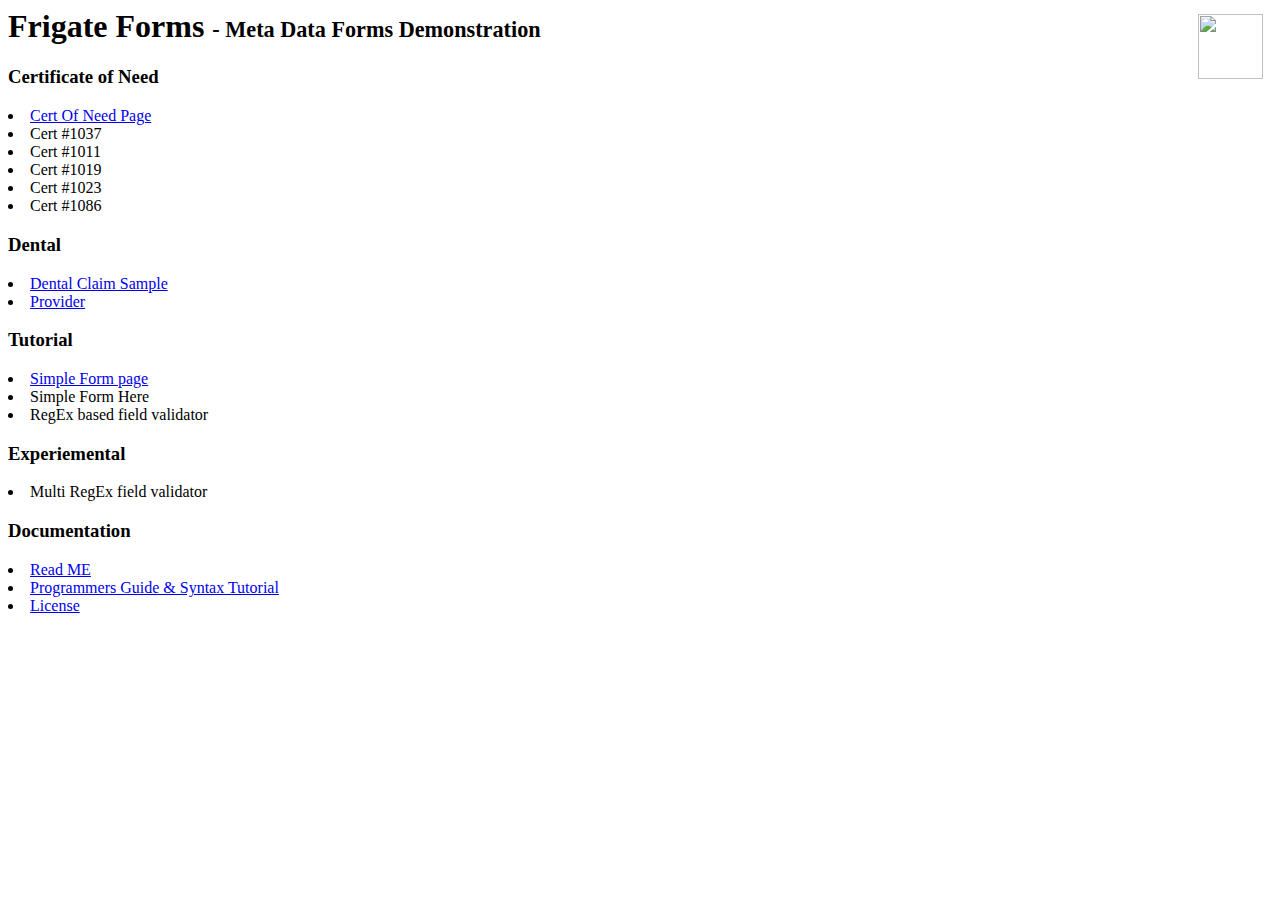
==== http-docs/index.html @ d95e4697 "test" ====
<html>

    <head>
        <meta description="Simple Meta Data Forms Demo">
        <meta name="viewport" content="width=device-width,height=device-height,initial-scale=1.0"/>
        <link rel="stylesheet" type="text/css" href="mforms/css/meta-forms.css"/>
        <link rel="stylesheet" type="text/css" href="css/index.css" />
        <script async src="mforms/js/browser_util.js" type="text/javascript"></script>
        <script async src="mforms/js/simple_ajax.js" type="text/javascript"></script>
        <script async src="mforms/js/mforms.js" type="text/javascript"></script>
        <script async src="mforms/js/mforms_parse.js" type="text/javascript"></script>
        <style>
    
    </style>
    </head>

    <body onLoad="display_form('form_div', 'demo/examples/forms/simple-form',
        null, GTX)">
        <a href="/"><img src="/img/frigate-forms-logo.png" style="z-index:3; top:-2px;
  right: 1px; margin: 1em; position: absolute;" width="65px" ></img></a>
        <h1>Frigate Forms <small><small>- Meta Data Forms Demonstration</small></small></h1>
        <div id="form_div"></div>
        <div id="links">
            <h3>Certificate of Need</h3>
            <li><a href="demo/cert-of-need/index.html">Cert Of Need Page</a></li>
            <li onclick="display_form('form_div',
                'demo/cert-of-need/forms/cneed', '1037', GTX)">
                Cert #1037
            </li>

            <li onclick="display_form('form_div',
                'demo/cert-of-need/forms/cneed' , '1011', GTX )">
                Cert #1011</li>
            <li onclick="display_form('form_div',
                'demo/cert-of-need/forms/cneed' , '1019', GTX )">
                Cert #1019</li>
            <li onclick="display_form('form_div',
                'demo/cert-of-need/forms/cneed' , '1023', GTX )">
                Cert #1023</li>
            <li onclick="display_form('form_div',
                'demo/cert-of-need/forms/cneed' , '1086', GTX )">
                Cert #1086</li>

            <h3>Dental</h3>
            <li><a href="https://claim.frigateforms.com">Dental Claim
                    Sample</a></li>
            <li><a href="https://provider.frigateforms.com">Provider</a></li>

            <h3>Tutorial</h3>
            <li><a href="demo/examples/simple-form.html"
                    target="tutorial">Simple Form page</a></li>

            <li onclick="display_form('form_div',
                'demo/examples/forms/simple-form' , null, GTX )">
                Simple Form Here</li>

            <li onclick="display_form('form_div',
                'demo/examples/forms/field-validator-regex' , null, GTX
                )">
                RegEx based field validator</li>

            <h3>Experiemental</h3>
            <li onclick="display_form('form_div',
                'demo/examples/forms/field-validator-regex-multiple'
                , null, GTX )">
                Multi RegEx field validator</li>

            <h3>Documentation</h3>
            <li><a
                    href="https://github.com/joeatbayes/metadata-forms-gui"
                    target="docs">Read ME</a></li>
            <li><a
                    href="https://github.com/joeatbayes/metadata-forms-gui/blob/master/documentation/programmers-guide.md"
                    target="docs">Programmers Guide &amp; Syntax
                    Tutorial</a></li>
            <li><a
                    href="https://github.com/joeatbayes/metadata-forms-gui/blob/master/LICENSE"
                    target="docs">License</a>
            </li>

         
        </div>
    </body>
</html>
---- http-docs/mforms/css/meta-forms.css ----
.inputFrm {
    width: auto;
    height: auto;
    xfont-family: Verdana, Vivaldi, 'Vladimir Script';
    background-color: transparent;
    xfont-size: 0.8em;
    padding: 0px;
    margin: 0px;
    border: none;
    overflow-y: auto;
    overflow-x: hidden;
    display: flex;
    flex-wrap: wrap;
}

.inputFrmHead {
    width: 99.5%;
    font: 600;
    font-size: 1.2em;
    margin: 0px;
    color: #424242;
    padding: 0.1em;
    display: block;
}

input,
select {
    border: 1px solid dimgrey;
    border-radius: 1px;
}

input.input_text {
    min-width: 50px;
    xfont-size: 0.9em;
    max-width: 98%;
}

textarea.input_text {
    min-width: 50px;
    max-width: 95%;
    xfont-size: 0.9em;
    ;
    outline-color: silver;
    resize: none;
    overflow: hidden;
    padding: 0px;
    margin: 0px;
    box-sizing: border-box;
    /* For IE and modern versions of Chrome */
    -moz-box-sizing: border-box;
    /* For Firefox                          */
    -webkit-box-sizing: border-box;
}

input.next_button {
    xfont-size: 0.9em;
    border-radius: 2px;
    text-align: center;
    vertical-align: middle;
    font-family: Arial, Helvetica, sans-serif;
    cursor: pointer;
    height: 8pt;
    width: 18pt;
    margin-left: 5px;
}

#ErrMessage {
    display: none;
}

.fieldStatusMsg {
    color: red;
    display: none;
    display: block;
}

img.sampleImage {
    width: 100%;
}

.input_fieldCont,
.input_fieldvCont,
.input_fieldContainer,
.input_fieldvContainer,
.vert_radioCont {
    margin-top: 0.1em;
    margin-bottom: 0.4em;
    display: inline-block;
    flex-wrap: wrap;
    align-items: left;
    text-align: left;
    align-content: left;
}

.vert_radioCont {
    flex-direction: row;
}

.input_fieldvCont,
.input_fieldvContainer {
    display: block;
}

.input_fieldLabel,
.input_fieldvLabel,
.vert_radioLabel,
.hor_radioLabel {
    text-align: left;
    vertical-align: top;
    color: #070707;
    padding-left: 0.05em;
    margin: 0px;
    padding-right: 0.09em;
    margin-right: 0.1em;
}

div .input_fieldLabel,
div .input_fieldvLabel,
div .vert_radioLabel,
div .hor_radioLabel {
    display: inline-block;
    width: 90%;
}

input.input_field,
.input_fieldv,
select.input_field,
fieldset.hor_radio,
fieldset.vert_radio,
fieldset.radio {
    display: inline-block;
    border-radius: 4px;
    border-color: #767C81;
    border-style: solid;
    border-width: 1px;
    padding: 0.08em;
    padding-left: 0.2em;
    margin: 0.05em;
    margin-left: 0.06em;
    color: rgb(13, 85, 9);
    xfont-size: 1em;
    background-color: #F7F8FA;
}

input.input_date {
    xfont-size: 1.2em;
}


input:focus,
select:focus,
textarea:focus,
button:focus {
    outline: none;
}

.submit_buttonContain {
    width: 100%;
    align-items: right;
    align-content: right;
    text-align: right;
    background-color: transparent;
}

.submit_button {
    margin: 8px;
    border-radius: 4px;
}

div.groupCont,
div.vgroupCont,
div.hgroupCont,
.groupFS,
.hgroupFS,
.vgroupFS,
.vgroupCont,
.hgroupCont,
div.groupCont,
div.vgroupCont div.hgroupCont {
    width: auto;
    display: flex;
    flex-wrap: wrap;
    margin-bottom: 0.5em;
    border-radius: 2px;
    background-color: rgb(226, 247, 247, 0.137);
    background-color: transparent;
    vertical-align: top;
    xalign-items: left;
    xtext-align: left;
}

div.groupContentDiv {
    display: flex;
    flex-wrap: wrap;
    width: fit-content;
    xjustify-content: space-between;
    align-items: flex-start;
    align-content: space-between;
    xjustify-content: flex-start;
    max-width: 100%;
}

div.silent_groupCont {
    border: 0px;
    border-style: none;
    display: flex;
    flex-wrap: wrap;
    vertical-align: top;
}



legend.vgroupLeg,
legend.hgroupLeg {
    width: auto;
    border: solid 1px rgb(200, 174, 160, 0.3);
    width: auto;
    margin-bottom: 0px;
    font-size: 12px;
    font-weight: bold;
    color: #1f497d;
    margin-top: 5px;
    padding-top: 2px;
    padding-bottom: 2px;
    padding-left: 5px;
    padding-right: 5px;
    margin-right: 10px;
    border-radius: 2px;
    background-color: rgb(226, 247, 247, 0.1);
}

fieldset.groupFS {
    display: inline-block;
    margin-top: 0.1em;
    border-color: rgb(231, 228, 228);
    background-color: transparent;
    border-radius: 3px;
}

legend.groupLabel {
    width: 99%;
    font-size: 1.2em;
    color: dimgray;
    display: block;
    background-color: transparent;
    margin: 0;
    margin-bottom: 0.5em;
    margin-top: 0.6em;
    margin-left: 0.2em;
    border: 1px;
}

vgroup.legend {
    border: silver 2px;
    width: auto;
    xxborder-color: darkgrey;
    xxborder-width: 1px;
    background-color: lightgrey;
    width: auto;
    margin-bottom: 1px;
    font-size: 1.2em;
    font-weight: bold;
    color: #1f497d;
}

fieldset.vgroupFS,
fieldset.hgroupFS,
fieldset.groupFS {
    display: flex;
    margin-top: 7px;
    xborder-color: rgb(200, 174, 160, 0.3);
    xborder-width: 3px;
    border: 1px solid rgb(200, 174, 160, 0.5);
    background-color: transparent;
    border-radius: 5px;
    padding-bottom: 4px;
    margin-left: 2px;
}

legend.vgroupLabel {
    width: 99%;
    font-size: 1.2em;
    color: dimgray;
    display: block;
    background-color: transparent;
    margin: 0;
    margin-bottom: 0.5em;
    margin-top: 0.6em;
    margin-left: 0.2em;
}

form.inputFrm,
div.inputFrm {
    max-height: fit-content;
    overflow-y: hidden;
}

fieldset.inputFrm {
    margin-left: 4em;
    max-height: fit-content;
    overflow-y: hidden;
}

div.fsblock {
    display: block;
}

div.buttonCont {
    display: inline-block;
}

div.hor_radio {
    display: inline-block;
}

fieldset.hor_radio {
    display: inline-block;
}

fieldset .hor_radio .optWrap {
    display: inline-block;
}

div.hor_radiolabel {
    display: inline-block;
}

div.vert_radio {
    display: inline-block;
}

fieldset.vert_radio {
    display: inline-block;
}

fieldset .vert_radio .buttonCont {
    display: block;
}

div.force_wrap,
div.forceWrap {
    display: block;
}

.arrow {
    display: inline-block;
    padding-left: 0.5em;
    font-size: 1.4em;
    font-weight: 800;
}

.xarrow-up {
    xwidth: 0;
    xheight: 0;
    xborder-left: 6px solid transparent;
    xborder-right: 6px solid transparent;
    xborder-bottom: 6px solid gray;
    xfloat: right;
    xpadding: 0px;
    display: inline-block;
    padding-left: 0.5em;
    font-size: 2.5em;
}

.xarrow-down {
    xtop: 10px;
    xwidth: 0;
    xheight: 0;
    xborder-left: 6px solid transparent;
    xborder-right: 6px solid transparent;
    xborder-top: 6px solid gray;
    xfloat: right;
    xpadding: 0px;
    display: inline-block;
    margin: 0px;
    padding: 0px;
    padding-left: 0.5em;
    font-size: 1.5em;
}

div.mtableCont {
    xborder: inset 2px rgb(231, 228, 228);
    xbackground-color: rgb(231, 228, 228, 0.1);
    background-color: transparent;
    xfont-size: 1.0em;
    margin-top: 0.2em;
    margin-left: 0.2em;
    border-radius: 4px;
    align-items: left;
    align-content: left;
    text-align: left;
    vertical-align: top;
    padding: 2px;
}

table.mtable {
    xborder: outset 1px rgb(231, 228, 228);
    border: thin rgb(231, 228, 228);
    background-color: transparent;
    xfont-size: 1.0em;
    margin-top: 0.2em;
    margin-left: 0.2em;
    border-radius: 4px;
    margin-right: 2px;
}

table.mtable th {
    font-weight: bolder;
    background-color: rgba(200, 190, 180, 0.2);
}

table.mtable th,
table.mtable td {
    padding: 2px;
    text-align: left;
    xborder-left: 1px solid #000;
    xborder-right: 1px solid #000;
    background-color: rgba(200, 190, 180, 0.1);
}

table.mtable .tdright {
    text-align: right;
}

table.mtable .tdleft {
    text-align: left;
}

table.mtable .tdcenter {
    text-align: center;
}

table.mtable tr:nth-child(even) {
    background: rgb(174, 182, 199, 0.2);
}

div.mtableaddRowCont {
    width: 100%;
    text-align: right;
    background-color: transparent;
}

div.mtableCont {
    display: flex;
    flex-wrap: wrap;
}

div.mtable {
    display: flex;
    flex-wrap: wrap;
}

div.mtable div.row {
    display: flex;
    flex-wrap: wrap;
    margin-bottom: 0.8em;
}

div.mtable div.row:nth-child(even) {
    background: rgb(174, 182, 199, 0.2);
}


div.mtable div.cell {
    display: flex;
    flex-wrap: wrap;
}

div.mtable h3 {
    font-weight: 800;
    border-bottom: solid green 1px;
    width: 100%;
    font-size: 1.1em;
    padding: 0px;
    margin: 0px;
}

button.mtableAddBut {
    font-weight: 600;
    border: solid rgb(224, 221, 221) 3px;
    border-radius: 6px;
    padding: 0.1em;
    padding-right: 0.6em;
    padding-left: 0.6em;
    width: fit-content;
    margin: 5px;
    vertical-align: middle;
}

button.mtableAddBut:hover {
    border-color: slategrey;
}

span.addRowSymbol {
    font-size: 1.2em;
    padding-right: 0.5em;
}

.nowrap {
    white-space: nowrap;
}

.wrap {
    display: block;
}

.allow_wrap {
    display: block;
    white-space: normal;
}

.label_wrap {
    display: block;
}

div.auto_sug_items:hover {
    border: 1px solid silver;
    background-color: rgb(60, 60, 60, 0.1);
    padding: 1px;
    border-radius: 2px;
}

div.auto_sug_itemsCont {
    z-index: 99;
    display: none;
    background-color: rgb(220, 228, 228);
    border-radius: 5px;
    font-size: 0.9em;
    padding-left: 5px;
    padding-right: 5px;
    padding-bottom: 5px;
    margin-left: 0.2em;
    margin-right: 0.2em;
    font-family: 'Tahoma', 'Lucida Sans', 'Lucida Sans Regular', 'Lucida Grande', 'Lucida Sans Unicode', Geneva, Verdana, sans-serif;
    position: absolute;

}

/*--------------
--- Basic Styling for simple clickable row 
--- search Table
----------------*/
div.simpleSearchCont {
    display: flex;
    xoverflow-y: auto;
    xmax-height: 30em;
    xwidth: 100%;
}

table.simpleSearchtbl {
    font-size: 0.8em;
    border-collapse: collapse;
    width: 100%;
}

table.simpleSearchtbl th {
    background-color: rgb(60, 60, 60, 0.2);
}

table.simpleSearchtbl tr:nth-child(even) {
    background: #F7F8FA;
}

table.simpleSearchtbl tr:nth-child(even):hover {
    outline: thin solid grey;
}

table.simpleSearchtbl tr:nth-child(odd):hover {
    outline: thin solid grey;
}

table.simpleSearchtbl tr:first-child {
    background-color: rgb(60, 60, 60, 0.2);
}

table.simpleSearchtbl tr:first-child:hover {
    outline: thin solid transparent;

}

/* ------------
-- TAB Menu style
---------------
https: //www.w3schools.com/css/css_navbar.asp*/

div.tabbarCont {
    width: fit-content;
    align-content: center;
    display: table;
    margin-right: 2em;
    flex-wrap: wrap;
    align-items: stretch;
}

ul.tabbar {
    list-style-type: none;
    margin: 0;
    padding: 0;
    overflow: hidden;
    background-color: #0F2B52;
    xposition: fixed;
    xtop: 0;
    width: fit-content;
    padding-left: 0.1em;
    padding-right: 0.1em;
    margin-right: 1em;
    display: table-row;


    flex-wrap: wrap;
    align-items: stretch;

}

ul.tabbar li:last-child {
    border-top-right-radius: 6px;
}

ul.tabbar li:first-child {
    border-top-left-radius: 6px;
}

ul.tabbar li {
    display: table-cell;
    color: white;
    text-align: center;
    padding: 0.2em;
    padding-left: 0.5em;
    padding-right: 0.5em;
    text-decoration: none;
    border-right: solid 1px rgb(127, 100, 255, 0.5);
    margin-right: 1px;
}

ul.tabbar li:last-child {
    padding-right: 0.2em;
    border: none;
}


ul.tabbar li:hover {
    background-color: rgb(0, 0, 255, 0.2);
    border: dimgray 1px solid;
}

/*
div.tabbar li:hover:not(.active) {
    background-color: #111;
}*/

ul.tabbar li.active {
    background-color: rgba(165, 165, 202, 0.3);
}

ul.tabbar li.active:hover {
    background-color: rgb(0, 0, 255, 0.4);
    border: dimgray 1px solid;
}

ul.tabbar li span.symbol {
    padding-right: 0.5em;
}

ul.subtab li:last-child {
    border-top-right-radius: 0px;
}

ul.subtab li:first-child {
    border-top-left-radius: 0px;
}

ul.subtab {
    border-radius: 0px;
    width: fit-content;
    display: table-row;
}

ul.subtab li {
    background-color: rgba(165, 165, 202, 0.3);
    display: table-cell;
    border-radius: 0px;
}

div.tabContent {
    xdisplay: table-row;
    display: flex;
    flex-wrap: wrap;
    width: 100%;
    align-items: self;
    margin-bottom: 2em;
    margin-right: 2em;
    xbox-shadow: 5px 10px #888888;
}
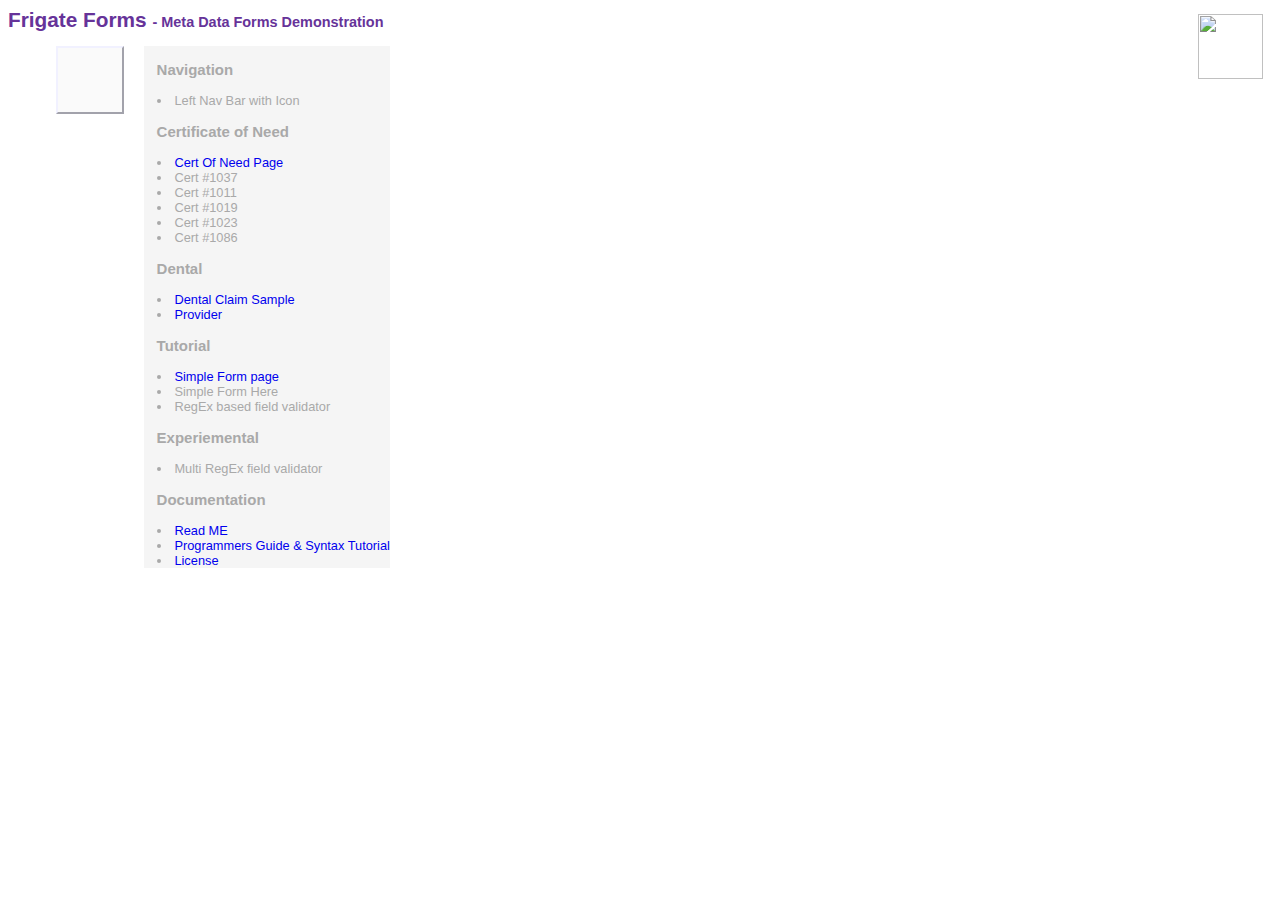
==== commit 59955ec5: "WIP" ====
--- a/http-docs/index.html
+++ b/http-docs/index.html
@@ -14,13 +14,18 @@
     </style>
     </head>
 
-    <body onLoad="display_form('form_div', 'demo/examples/forms/simple-form',
+    <body onLoad="display_form('form_div', 'examples/forms/simple-form',
         null, GTX)">
         <a href="/"><img src="/img/frigate-forms-logo.png" style="z-index:3; top:-2px;
   right: 1px; margin: 1em; position: absolute;" width="65px" ></img></a>
         <h1>Frigate Forms <small><small>- Meta Data Forms Demonstration</small></small></h1>
         <div id="form_div"></div>
         <div id="links">
+            <h3>Navigation</h3> 
+            <li onclick="display_form('form_div', 'examples/forms/left-navigation', '1037', GTX)">
+                Left Nav Bar with Icon
+            </li>
+            
             <h3>Certificate of Need</h3>
             <li><a href="demo/cert-of-need/index.html">Cert Of Need Page</a></li>
             <li onclick="display_form('form_div',
@@ -47,21 +52,21 @@
             <li><a href="https://provider.frigateforms.com">Provider</a></li>
 
             <h3>Tutorial</h3>
-            <li><a href="demo/examples/simple-form.html"
+            <li><a href="examples/simple-form.html"
                     target="tutorial">Simple Form page</a></li>
 
             <li onclick="display_form('form_div',
-                'demo/examples/forms/simple-form' , null, GTX )">
+                'examples/forms/simple-form' , null, GTX )">
                 Simple Form Here</li>
 
             <li onclick="display_form('form_div',
-                'demo/examples/forms/field-validator-regex' , null, GTX
+                'examples/forms/field-validator-regex' , null, GTX
                 )">
                 RegEx based field validator</li>
 
             <h3>Experiemental</h3>
             <li onclick="display_form('form_div',
-                'demo/examples/forms/field-validator-regex-multiple'
+                'examples/forms/field-validator-regex-multiple'
                 , null, GTX )">
                 Multi RegEx field validator</li>
 
@@ -81,4 +86,4 @@
          
         </div>
     </body>
-</html>+</html>
--- a/http-docs/mforms/css/meta-forms.css
+++ b/http-docs/mforms/css/meta-forms.css
@@ -9,8 +9,8 @@
     border: none;
     overflow-y: auto;
     overflow-x: hidden;
-    display: flex;
-    flex-wrap: wrap;
+    display: table;
+    xflex-wrap: wrap;
 }
 
 .inputFrmHead {
@@ -20,7 +20,7 @@
     margin: 0px;
     color: #424242;
     padding: 0.1em;
-    display: block;
+    display: table-row;
 }
 
 input,
@@ -682,12 +682,56 @@
 }
 
 div.tabContent {
-    xdisplay: table-row;
-    display: flex;
+    display: table-cell;
+    xdisplay: flex;
     flex-wrap: wrap;
     width: 100%;
     align-items: self;
     margin-bottom: 2em;
     margin-right: 2em;
     xbox-shadow: 5px 10px #888888;
+
+}
+
+div.leftNavCont {
+    display: table-cell;
+    max-width: 8em;
+    text-align: center;
+    vertical-align: top;
+    overflow-x: hidden;
+    color: whitesmoke;
+}
+
+ul.leftNav {
+    display: block;
+    background-color: #1f497d;
+    list-style-type: none;
+    margin: 0;
+    padding: 0;
+}
+
+ul.leftNav li:hover {
+    background-color: rgb(0, 0, 255, 0.2);
+    border: dimgray 1px solid;
+}
+
+ul.leftNav li.active:hover {
+    background-color: rgb(0, 0, 255, 0.4);
+    border: dimgray 1px solid;
+}
+
+ul.leftNav li {
+    display: block;
+    padding-bottom: 0.3em;
+}
+
+ul.leftNav img.icon {
+    display: block;
+    width: 98%;
+}
+
+#LeftNavDemo {
+    width: 100%;
+    text-align: left;
+    vertical-align: left;
 }--- a/http-docs/css/index.css
+++ b/http-docs/css/index.css
@@ -0,0 +1,187 @@
+  body {
+      font-family: veranda, arial, sans-serif;
+      font-size: 12pt;
+  }
+
+  h1 {
+      font-size: 1.3em;
+      color: rebeccapurple;
+  }
+
+  li:hover {
+      text-decoration: underline;
+
+  }
+
+  a {
+      text-decoration: none;
+      color: auto;
+  }
+
+  #links {
+      display: inline-block;
+      min-width: 18em;
+      max-width: 100%;
+      vertical-align: top;
+      background-color: WhiteSmoke;
+      color: darkgrey;
+      font-size: 0.8em;
+      padding-left: 0em;
+  }
+
+  #form_div {
+      width: auto;
+      max-width: 100%;
+      display: inline-block;
+      vertical-align: top;
+      margin-left: 0.1em;
+      background-color: #FAFAFA;
+      padding: 0px;
+      align-items: center;
+      border: none;
+  }
+
+  #simpleFormcont {
+      max-width: 100%;
+      border: solid darkred 1px;
+      padding: 1em;
+  }
+
+  #cert_needcont {
+      max-width: 50em;
+  }
+
+  /* this one was breaking our sizing on the browser due to 
+  long text not wrapping and the browser attempting to 
+  resize.   Fixed by disabling overflow */
+  #dataObjDiv {
+      display: block;
+      background-color: snow;
+      max-width: 95%;
+      overflow: hidden;
+      font-size: 0.7em;
+      word-wrap: break-word;
+      margin-top: 2em;
+  }
+
+  div.input_text_area {
+      display: block;
+  }
+
+
+  #LeftNavDemoCont {
+      max-width: 100%;
+      min-width: 20em;
+      display: block;
+  }
+
+  #LeftNavDemoHead {
+      width: 100%;
+      display: block;
+      text-align: center;
+  }
+
+  #LeftNavDemo {
+      background-color: aliceblue;
+  }
+
+
+  #LeftNavDemo .inputFrm {
+      display: inline-block;
+  }
+
+  #LeftNavDemo div.tabContent {
+      display: table-cell;
+      width: 90%;
+      xmin-width: 20em;
+      padding-left: 1em;
+  }
+
+
+
+  /* For larger screens we can add some spacing
+  to make the form pop a little more */
+  @media only screen and (min-width : 1025px) {
+      #links {
+          max-width: 30%;
+          padding-left: 1em;
+          margin-left: 1.2em;
+      }
+
+      #form_div {
+          xmax-width: 55%;
+          margin-left: 3em;
+          padding: 2em;
+          border: 2px outset #F1F1FF;
+      }
+
+      #simpleFormcont {
+          max-width: 40em;
+          border: solid darkred 1px;
+          padding: 1em;
+      }
+
+      #cert_needcont {
+          max-width: 50em;
+      }
+
+
+  }
+
+
+  /* Smartphones (landscape) ----------- */
+  @media only screen and (max-width : 680px) {
+      body {
+          font-size: 14pt;
+      }
+
+      #LeftNavDemo div.leftNavCont {
+          min-width: 2em;
+          max-width: 5em;
+      }
+
+      #form_div {
+          max-width: auto;
+          xmax-width: 100%;
+          xoverflow: hidden;
+      }
+
+      #simpleFormcont {
+          xmax-width: 99%;
+          max-width: auto;
+          padding: 0px;
+          border: none;
+          margin: 0px;
+          overflow: none;
+      }
+
+      #cert_needcont {
+          padding: 0px;
+          margin: 0px;
+          border: none;
+          overflow: non;
+      }
+
+      dataObjDiv {
+          width: 98%;
+      }
+
+      .input_fieldCont,
+      .input_fieldvCont,
+      .input_fieldContainer,
+      .input_fieldvContainer,
+      .vert_radioCont {
+          xmargin-top: 0.1em;
+          xdisplay: inline-block;
+          xmargin-bottom: 0.95em;
+      }
+
+      .input_fieldLabel,
+      .input_fieldvLabel,
+      .vert_radioLabel,
+      .hor_radioLabel {
+          display: block;
+      }
+
+      /* Styles */
+  }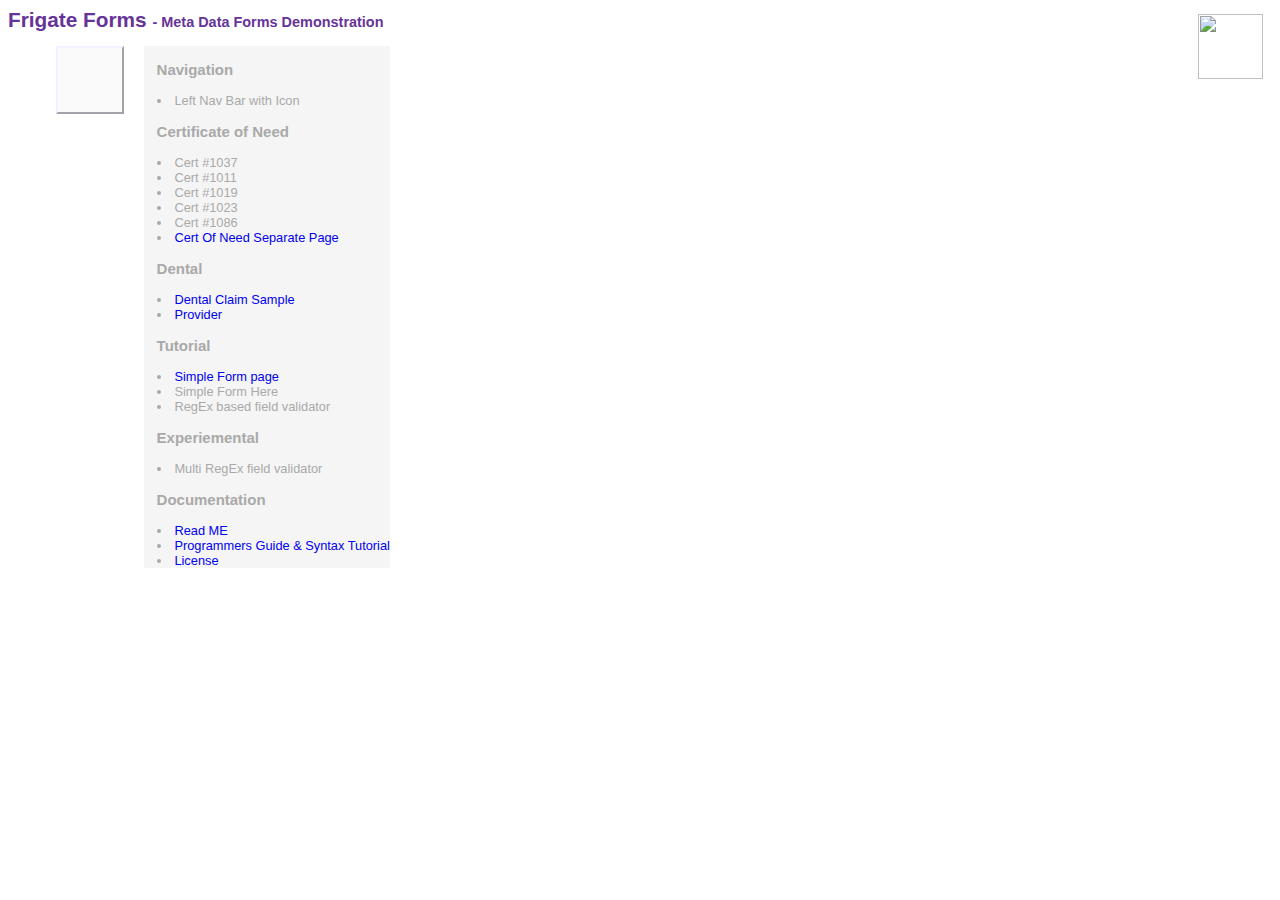
==== commit 7b5cdca8: "fixed zipcode regex sample broken by parser changes." ====
--- a/http-docs/index.html
+++ b/http-docs/index.html
@@ -27,7 +27,7 @@
             </li>
             
             <h3>Certificate of Need</h3>
-            <li><a href="demo/cert-of-need/index.html">Cert Of Need Page</a></li>
+            
             <li onclick="display_form('form_div',
                 'demo/cert-of-need/forms/cneed', '1037', GTX)">
                 Cert #1037
@@ -45,6 +45,7 @@
             <li onclick="display_form('form_div',
                 'demo/cert-of-need/forms/cneed' , '1086', GTX )">
                 Cert #1086</li>
+            <li><a href="demo/cert-of-need/index.html">Cert Of Need Separate Page</a></li>
 
             <h3>Dental</h3>
             <li><a href="https://claim.frigateforms.com">Dental Claim
--- a/http-docs/mforms/css/meta-forms.css
+++ b/http-docs/mforms/css/meta-forms.css
@@ -9,7 +9,7 @@
     border: none;
     overflow-y: auto;
     overflow-x: hidden;
-    display: table;
+    display: table-cell;
     xflex-wrap: wrap;
 }
 
@@ -702,6 +702,15 @@
     color: whitesmoke;
 }
 
+/* Smartphones (landscape) ----------- */
+@media only screen and (max-width : 680px) {
+    div.leftNavCont {
+        width: 3em;
+        min-width: 3em;
+        max-width: 3em;
+    }
+}
+
 ul.leftNav {
     display: block;
     background-color: #1f497d;
@@ -730,8 +739,13 @@
     width: 98%;
 }
 
-#LeftNavDemo {
-    width: 100%;
-    text-align: left;
-    vertical-align: left;
+ul.leftNav a {
+    padding-top: 0.3em;
+    color: whitesmoke;
+}
+
+ul.leftNav a:hover {
+    padding-top: 0.3em;
+    color: whitesmoke;
+    font-weight: 900;
 }